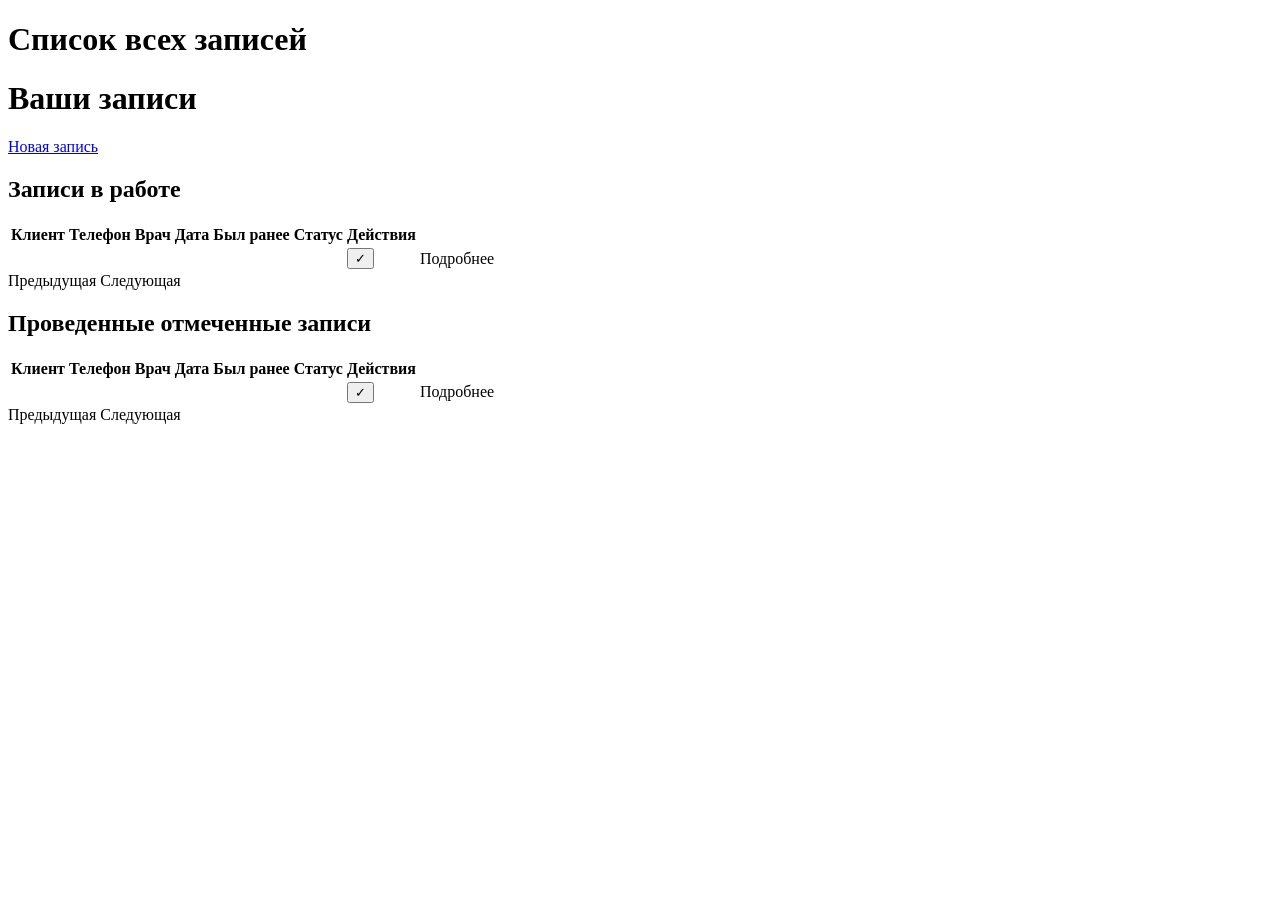
==== src/main/resources/templates/appointments/index.html @ 889b5540 "feat: add pageable for tables" ====
<!DOCTYPE html>
<html xmlns:sec="http://www.w3.org/1999/xhtml" xmlns:th="http://www.thymeleaf.org">
<head>
    <title th:fragment="title">Записи</title>
</head>

<body>

<th:block th:replace="layout :: layout (~{::title}, ~{::header}, ~{::content})">

    <th:block th:fragment="header">
        <h1 sec:authorize="hasRole('ADMIN')">
            Список всех записей
        </h1>

        <h1 sec:authorize="hasRole('DOCTOR')">
            Ваши записи
        </h1>

        <a class="buttonAdd" href="/appointments/new" sec:authorize="hasRole('ADMIN')">
            Новая запись
        </a>
    </th:block>

    <th:block th:fragment="content">

        <!--        table of scheduled appointments-->
        <div class="container">
            <div class="tableCaption">
                <h2>Записи в работе</h2>
            </div>
            <table class="table">
                <thead>
                <tr>
                    <th>Клиент</th>
                    <th>Телефон</th>
                    <th>Врач</th>
                    <th>Дата</th>
                    <th>Был ранее</th>
                    <th>Статус</th>
                    <th sec:authorize="hasRole('ADMIN')">Действия</th>
                </tr>
                </thead>

                <tbody>
                <tr th:each="a : ${scheduledAppointments.content}">
                    <td th:text="${a.clientFullName}"></td>
                    <td th:text="${a.clientPhone}"></td>
                    <td th:text="${a.doctorFullName}"></td>
                    <td th:text="${#temporals.format(a.time, 'dd.MM.yyyy HH:mm')}"></td>
                    <td>
                    <span th:class="${a.beenBefore} ? 'badge old' : 'badge new'"
                          th:text="${a.beenBefore} ? 'Да' : 'Нет'">
                    </span>
                    </td>
                    <td th:text="#{${'appointments.status.' + a.status}}"></td>
                    <td sec:authorize="hasRole('ADMIN')">

                        <form method="post" style="display:inline" th:action="@{/appointments/done}">
                            <input name="appointmentId" th:value="${a.id}" type="hidden"/>

                            <button class="buttonDone" th:disabled="${a.status == 'DONE'}"
                                    type="submit">
                                ✓
                            </button>
                        </form>

                    </td>
                    <td>
                        <a class="button" th:href="@{/appointments/{id}(id=${a.id})}">Подробнее</a>
                    </td>
                </tr>
                </tbody>
            </table>

            <!-- Pagination for scheduled appointments -->
            <div class="pagination" th:if="${scheduledAppointments.totalPages > 1}">
                <a th:if="${scheduledAppointments.hasPrevious()}"
                   th:href="@{/appointments(scheduledPage=${scheduledAppointments.number - 1}, scheduledSize=${scheduledAppointments.size}, donePage=${doneAppointments.number}, doneSize=${doneAppointments.size})}"
                   class="page-link">Предыдущая</a>
                <span th:each="i : ${#numbers.sequence(0, scheduledAppointments.totalPages - 1)}">
                    <a th:if="${i != scheduledAppointments.number}"
                       th:href="@{/appointments(scheduledPage=${i}, scheduledSize=${scheduledAppointments.size}, donePage=${doneAppointments.number}, doneSize=${doneAppointments.size})}"
                       th:text="${i + 1}" class="page-link"></a>
                    <span th:if="${i == scheduledAppointments.number}" th:text="${i + 1}" class="page-link current"></span>
                </span>
                <a th:if="${scheduledAppointments.hasNext()}"
                   th:href="@{/appointments(scheduledPage=${scheduledAppointments.number + 1}, scheduledSize=${scheduledAppointments.size}, donePage=${doneAppointments.number}, doneSize=${doneAppointments.size})}"
                   class="page-link">Следующая</a>
            </div>

        </div>

        <!--        table of done appointments-->
        <div class="container">
            <div class="tableCaption">
                <h2>Проведенные отмеченные записи</h2>
            </div>
            <table class="table">
                <thead>
                <tr>
                    <th>Клиент</th>
                    <th>Телефон</th>
                    <th>Врач</th>
                    <th>Дата</th>
                    <th>Был ранее</th>
                    <th>Статус</th>
                    <th sec:authorize="hasRole('ADMIN')">Действия</th>
                </tr>
                </thead>

                <tbody>
                <tr th:each="a : ${doneAppointments.content}">
                    <td th:text="${a.clientFullName}"></td>
                    <td th:text="${a.clientPhone}"></td>
                    <td th:text="${a.doctorFullName}"></td>
                    <td th:text="${#temporals.format(a.time, 'dd.MM.yyyy HH:mm')}"></td>
                    <td>
                    <span th:class="${a.beenBefore} ? 'badge old' : 'badge new'"
                          th:text="${a.beenBefore} ? 'Да' : 'Нет'">
                    </span>
                    </td>
                    <td th:text="#{${'appointments.status.' + a.status}}"></td>
                    <td sec:authorize="hasRole('ADMIN')">

                        <form method="post" style="display:inline" th:action="@{/appointments/done}">
                            <input name="appointmentId" th:value="${a.id}" type="hidden"/>

                            <button class="buttonDone" th:disabled="${a.status == 'DONE'}"
                                    type="submit">
                                ✓
                            </button>
                        </form>

                    </td>
                    <td>
                        <a class="button" th:href="@{/appointments/{id}(id=${a.id})}">Подробнее</a>
                    </td>
                </tr>
                </tbody>
            </table>

            <!-- Pagination for done appointments -->
            <div class="pagination" th:if="${doneAppointments.totalPages > 1}">
                <a th:if="${doneAppointments.hasPrevious()}"
                   th:href="@{/appointments(scheduledPage=${scheduledAppointments.number}, scheduledSize=${scheduledAppointments.size}, donePage=${doneAppointments.number - 1}, doneSize=${doneAppointments.size})}"
                   class="page-link">Предыдущая</a>
                <span th:each="i : ${#numbers.sequence(0, doneAppointments.totalPages - 1)}">
                    <a th:if="${i != doneAppointments.number}"
                       th:href="@{/appointments(scheduledPage=${scheduledAppointments.number}, scheduledSize=${scheduledAppointments.size}, donePage=${i}, doneSize=${doneAppointments.size})}"
                       th:text="${i + 1}" class="page-link"></a>
                    <span th:if="${i == doneAppointments.number}" th:text="${i + 1}" class="page-link current"></span>
                </span>
                <a th:if="${doneAppointments.hasNext()}"
                   th:href="@{/appointments(scheduledPage=${scheduledAppointments.number}, scheduledSize=${scheduledAppointments.size}, donePage=${doneAppointments.number + 1}, doneSize=${doneAppointments.size})}"
                   class="page-link">Следующая</a>
            </div>

        </div>

    </th:block>

</th:block>

</body>
</html>
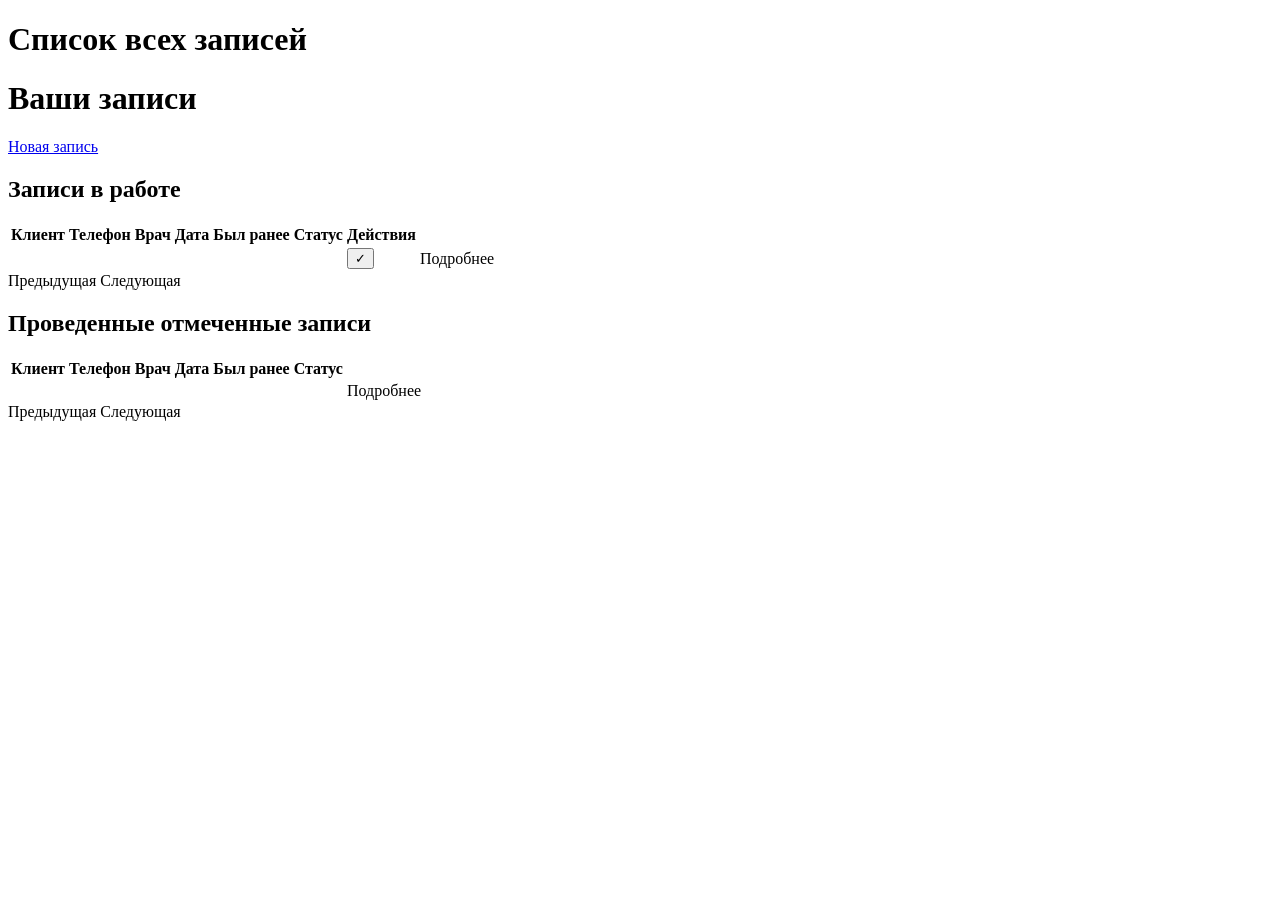
==== commit c0dc344b: "feat: ux" ====
--- a/src/main/resources/templates/appointments/index.html
+++ b/src/main/resources/templates/appointments/index.html
@@ -105,7 +105,6 @@
                     <th>Дата</th>
                     <th>Был ранее</th>
                     <th>Статус</th>
-                    <th sec:authorize="hasRole('ADMIN')">Действия</th>
                 </tr>
                 </thead>
 
@@ -121,18 +120,6 @@
                     </span>
                     </td>
                     <td th:text="#{${'appointments.status.' + a.status}}"></td>
-                    <td sec:authorize="hasRole('ADMIN')">
-
-                        <form method="post" style="display:inline" th:action="@{/appointments/done}">
-                            <input name="appointmentId" th:value="${a.id}" type="hidden"/>
-
-                            <button class="buttonDone" th:disabled="${a.status == 'DONE'}"
-                                    type="submit">
-                                ✓
-                            </button>
-                        </form>
-
-                    </td>
                     <td>
                         <a class="button" th:href="@{/appointments/{id}(id=${a.id})}">Подробнее</a>
                     </td>
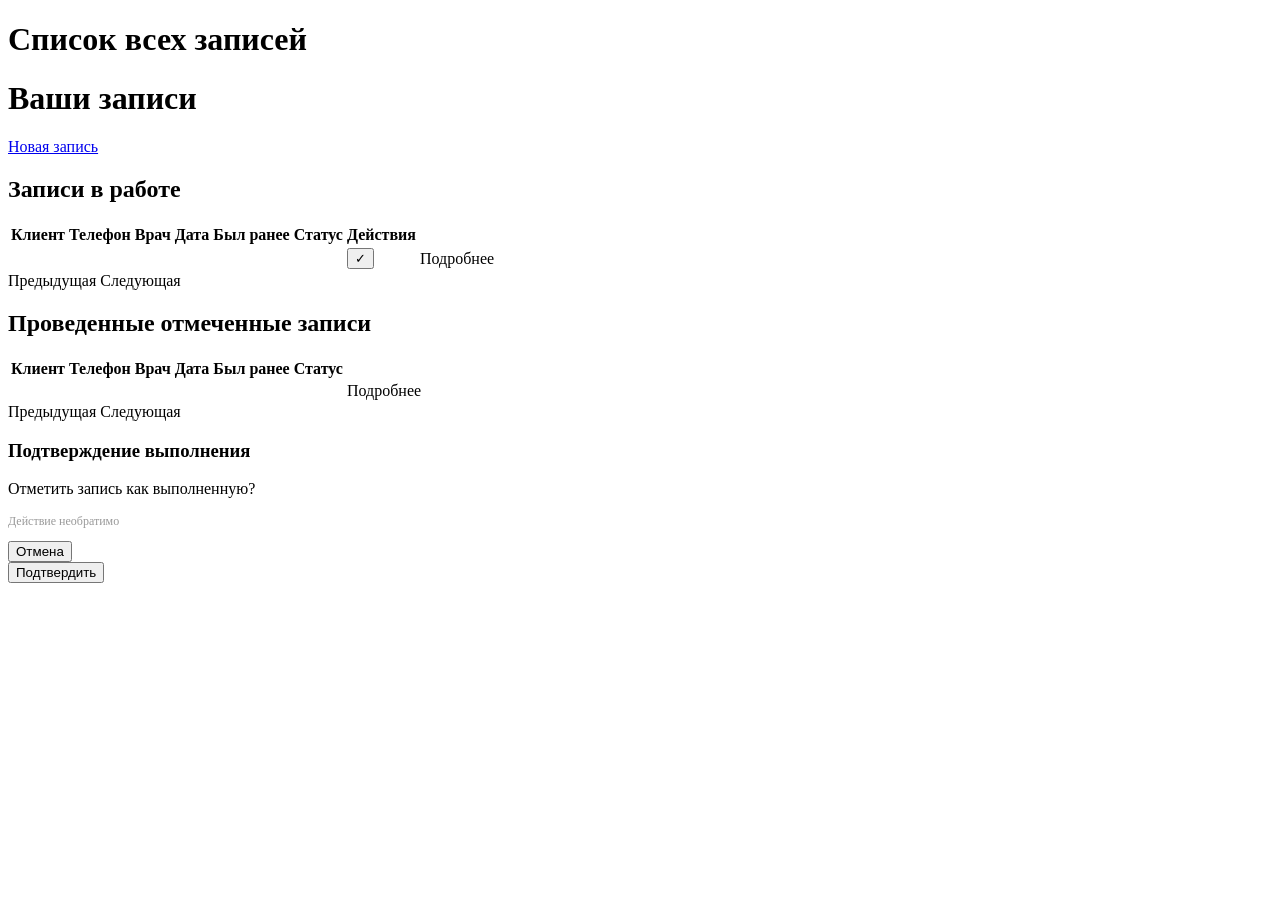
==== commit e4b7c443: "feat: create modal for submit appointments/done" ====
--- a/src/main/resources/templates/appointments/index.html
+++ b/src/main/resources/templates/appointments/index.html
@@ -1,7 +1,8 @@
 <!DOCTYPE html>
-<html xmlns:sec="http://www.w3.org/1999/xhtml" xmlns:th="http://www.thymeleaf.org">
+<html xmlns:sec="http://www.w3.org/1999/xhtml" xmlns:th="http://www.thymeleaf.org" lang="ru">
 <head>
     <title th:fragment="title">Записи</title>
+    <script src="/js/script.js"></script>
 </head>
 
 <body>
@@ -56,14 +57,16 @@
                     <td th:text="#{${'appointments.status.' + a.status}}"></td>
                     <td sec:authorize="hasRole('ADMIN')">
 
-                        <form method="post" style="display:inline" th:action="@{/appointments/done}">
-                            <input name="appointmentId" th:value="${a.id}" type="hidden"/>
-
-                            <button class="buttonDone" th:disabled="${a.status == 'DONE'}"
-                                    type="submit">
-                                ✓
-                            </button>
-                        </form>
+                        <button class="buttonDone"
+                                th:disabled="${a.status == 'DONE'}"
+                                type="button"
+                                th:data-appointment-id="${a.id}"
+                                th:data-client-name="${a.clientFullName}"
+                                th:data-doctor-name="${a.doctorFullName}"
+                                th:data-appointment-time="${#temporals.format(a.time, 'dd.MM.yyyy HH:mm')}"
+                                onclick="openDoneModal(this)">
+                            ✓
+                        </button>
 
                     </td>
                     <td>
@@ -73,7 +76,6 @@
                 </tbody>
             </table>
 
-            <!-- Pagination for scheduled appointments -->
             <div class="pagination" th:if="${scheduledAppointments.totalPages > 1}">
                 <a th:if="${scheduledAppointments.hasPrevious()}"
                    th:href="@{/appointments(scheduledPage=${scheduledAppointments.number - 1}, scheduledSize=${scheduledAppointments.size}, donePage=${doneAppointments.number}, doneSize=${doneAppointments.size})}"
@@ -127,7 +129,6 @@
                 </tbody>
             </table>
 
-            <!-- Pagination for done appointments -->
             <div class="pagination" th:if="${doneAppointments.totalPages > 1}">
                 <a th:if="${doneAppointments.hasPrevious()}"
                    th:href="@{/appointments(scheduledPage=${scheduledAppointments.number}, scheduledSize=${scheduledAppointments.size}, donePage=${doneAppointments.number - 1}, doneSize=${doneAppointments.size})}"
@@ -145,6 +146,36 @@
 
         </div>
 
+        <div id="doneModal" class="modal">
+            <div class="modal-content">
+                <h3>Подтверждение выполнения</h3>
+                <p>Отметить запись как выполненную?</p>
+                <p style="font-size: 12px; color: #999;">Действие необратимо</p>
+
+                <div id="appointmentInfo" class="appointment-info">
+
+                </div>
+
+                <div class="modal-actions">
+                    <button class="btn btn-cancel" type="button" onclick="closeDoneModal()">
+                        Отмена
+                    </button>
+
+                    <form id="doneForm" method="post" th:action="@{/appointments/done}">
+                        <input type="hidden" name="appointmentId" id="modalAppointmentId"/>
+
+                        <input type="hidden"
+                               th:name="${_csrf.parameterName}"
+                               th:value="${_csrf.token}"/>
+
+                        <button type="submit" class="btn btn-confirm">
+                            Подтвердить
+                        </button>
+                    </form>
+                </div>
+            </div>
+        </div>
+
     </th:block>
 
 </th:block>
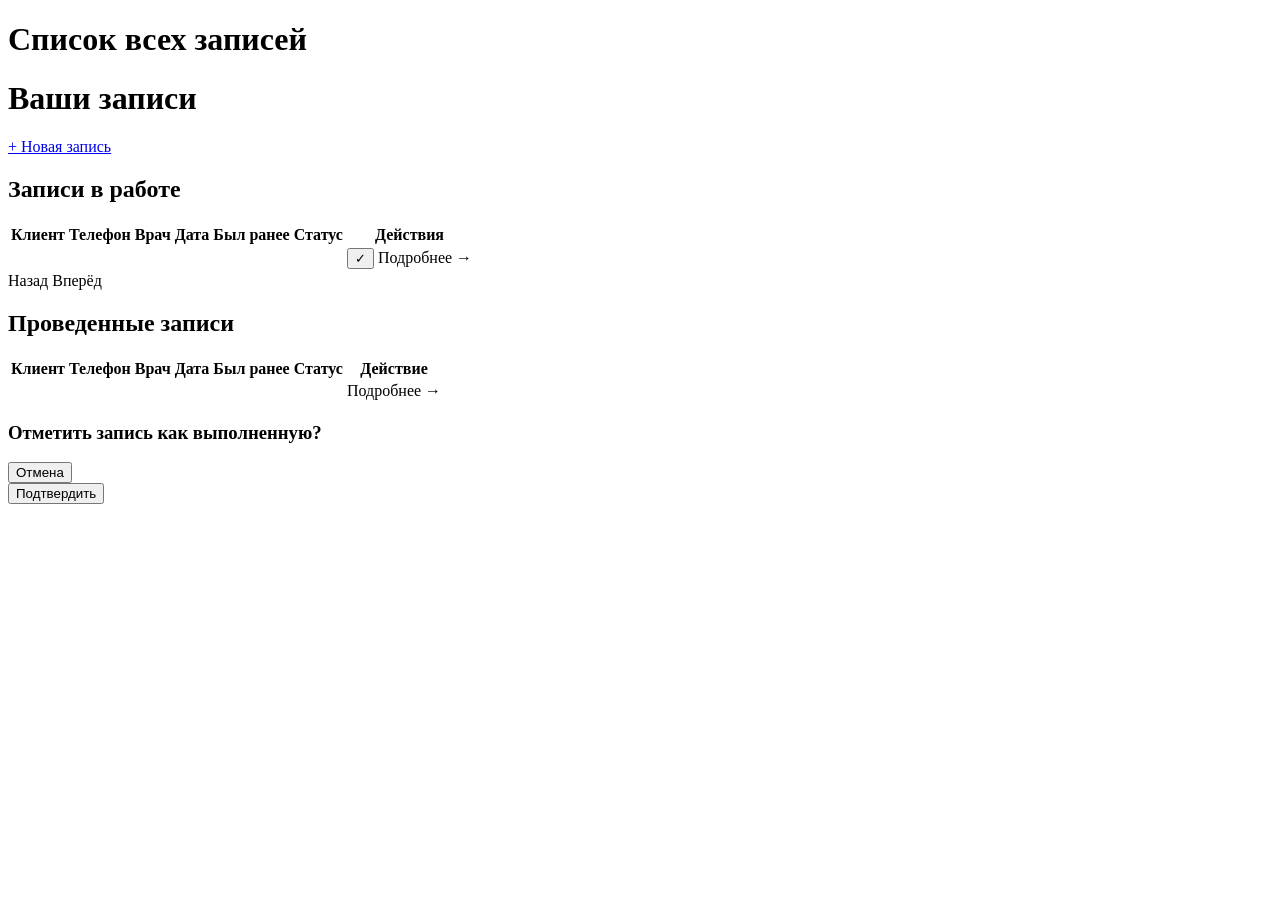
==== commit 72a7c3eb: "Add new styles for setup and show pages, enhance appointment and doctor templates - Created setup.cs" ====
--- a/src/main/resources/templates/appointments/index.html
+++ b/src/main/resources/templates/appointments/index.html
@@ -1,36 +1,39 @@
 <!DOCTYPE html>
-<html xmlns:sec="http://www.w3.org/1999/xhtml" xmlns:th="http://www.thymeleaf.org" lang="ru">
+<html xmlns:th="http://www.thymeleaf.org"
+      xmlns:sec="http://www.w3.org/1999/xhtml"
+      lang="ru">
+
 <head>
     <title th:fragment="title">Записи</title>
-    <script src="/js/script.js"></script>
 </head>
 
-<body>
-
-<th:block th:replace="layout :: layout (~{::title}, ~{::header}, ~{::content})">
+<body class="appointmentsPage">
+
+<th:block th:replace="~{layout :: layout (~{::title}, ~{::header}, ~{::content})}">
 
     <th:block th:fragment="header">
-        <h1 sec:authorize="hasRole('ADMIN')">
-            Список всех записей
-        </h1>
-
-        <h1 sec:authorize="hasRole('DOCTOR')">
-            Ваши записи
-        </h1>
-
-        <a class="buttonAdd" href="/appointments/new" sec:authorize="hasRole('ADMIN')">
-            Новая запись
-        </a>
+        <div class="pageSectionHeader">
+            <h1 sec:authorize="hasRole('ADMIN')">Список всех записей</h1>
+            <h1 sec:authorize="hasRole('DOCTOR')">Ваши записи</h1>
+
+            <a class="button buttonAdd"
+               href="/appointments/new"
+               sec:authorize="hasRole('ADMIN')">
+                + Новая запись
+            </a>
+        </div>
     </th:block>
 
     <th:block th:fragment="content">
 
-        <!--        table of scheduled appointments-->
         <div class="container">
+
             <div class="tableCaption">
                 <h2>Записи в работе</h2>
             </div>
+
             <table class="table">
+
                 <thead>
                 <tr>
                     <th>Клиент</th>
@@ -39,66 +42,99 @@
                     <th>Дата</th>
                     <th>Был ранее</th>
                     <th>Статус</th>
-                    <th sec:authorize="hasRole('ADMIN')">Действия</th>
+                    <th>Действия</th>
                 </tr>
                 </thead>
 
                 <tbody>
-                <tr th:each="a : ${scheduledAppointments.content}">
+
+                <tr th:each="a : ${scheduledAppointments.content}"
+                    th:classappend="${a.lateMark} ? 'late'">
+
                     <td th:text="${a.clientFullName}"></td>
                     <td th:text="${a.clientPhone}"></td>
                     <td th:text="${a.doctorFullName}"></td>
                     <td th:text="${#temporals.format(a.time, 'dd.MM.yyyy HH:mm')}"></td>
+
                     <td>
-                    <span th:class="${a.beenBefore} ? 'badge old' : 'badge new'"
-                          th:text="${a.beenBefore} ? 'Да' : 'Нет'">
-                    </span>
-                    </td>
+                        <span th:class="${a.beenBefore} ? 'badge old' : 'badge new'"
+                              th:text="${a.beenBefore} ? 'Да' : 'Нет'">
+                        </span>
+                    </td>
+
                     <td th:text="#{${'appointments.status.' + a.status}}"></td>
-                    <td sec:authorize="hasRole('ADMIN')">
+
+                    <td class="actionsCell">
 
                         <button class="buttonDone"
+                                type="button"
                                 th:disabled="${a.status == 'DONE'}"
-                                type="button"
                                 th:data-appointment-id="${a.id}"
                                 th:data-client-name="${a.clientFullName}"
                                 th:data-doctor-name="${a.doctorFullName}"
                                 th:data-appointment-time="${#temporals.format(a.time, 'dd.MM.yyyy HH:mm')}"
-                                onclick="openDoneModal(this)">
+                                onclick="openDoneModal(this)"
+                                sec:authorize="hasRole('ADMIN')">
                             ✓
                         </button>
 
-                    </td>
-                    <td>
-                        <a class="button" th:href="@{/appointments/{id}(id=${a.id})}">Подробнее</a>
-                    </td>
-                </tr>
+                        <a class="button buttonSecondary"
+                           th:href="@{/appointments/{id}(id=${a.id})}">
+                            Подробнее →
+                        </a>
+
+                    </td>
+
+                </tr>
+
                 </tbody>
+
             </table>
 
+            <!-- PAGINATION -->
             <div class="pagination" th:if="${scheduledAppointments.totalPages > 1}">
                 <a th:if="${scheduledAppointments.hasPrevious()}"
-                   th:href="@{/appointments(scheduledPage=${scheduledAppointments.number - 1}, scheduledSize=${scheduledAppointments.size}, donePage=${doneAppointments.number}, doneSize=${doneAppointments.size})}"
-                   class="page-link">Предыдущая</a>
+                   th:href="@{/appointments(scheduledPage=${scheduledAppointments.number - 1},
+                                            scheduledSize=${scheduledAppointments.size},
+                                            donePage=${doneAppointments.number},
+                                            doneSize=${doneAppointments.size})}"
+                   class="page-link">Назад</a>
+
                 <span th:each="i : ${#numbers.sequence(0, scheduledAppointments.totalPages - 1)}">
+
                     <a th:if="${i != scheduledAppointments.number}"
-                       th:href="@{/appointments(scheduledPage=${i}, scheduledSize=${scheduledAppointments.size}, donePage=${doneAppointments.number}, doneSize=${doneAppointments.size})}"
-                       th:text="${i + 1}" class="page-link"></a>
-                    <span th:if="${i == scheduledAppointments.number}" th:text="${i + 1}" class="page-link current"></span>
+                       th:href="@{/appointments(scheduledPage=${i},
+                                                scheduledSize=${scheduledAppointments.size},
+                                                donePage=${doneAppointments.number},
+                                                doneSize=${doneAppointments.size})}"
+                       th:text="${i + 1}"
+                       class="page-link"></a>
+
+                    <span th:if="${i == scheduledAppointments.number}"
+                          th:text="${i + 1}"
+                          class="page-link current"></span>
+
                 </span>
+
                 <a th:if="${scheduledAppointments.hasNext()}"
-                   th:href="@{/appointments(scheduledPage=${scheduledAppointments.number + 1}, scheduledSize=${scheduledAppointments.size}, donePage=${doneAppointments.number}, doneSize=${doneAppointments.size})}"
-                   class="page-link">Следующая</a>
-            </div>
-
-        </div>
-
-        <!--        table of done appointments-->
+                   th:href="@{/appointments(scheduledPage=${scheduledAppointments.number + 1},
+                                            scheduledSize=${scheduledAppointments.size},
+                                            donePage=${doneAppointments.number},
+                                            doneSize=${doneAppointments.size})}"
+                   class="page-link">Вперёд</a>
+            </div>
+
+        </div>
+
+        <!-- DONE TABLE -->
         <div class="container">
+
             <div class="tableCaption">
-                <h2>Проведенные отмеченные записи</h2>
-            </div>
+                <h2>Проведенные записи</h2>
+            </div>
+
             <table class="table">
+
                 <thead>
                 <tr>
                     <th>Клиент</th>
@@ -107,67 +143,55 @@
                     <th>Дата</th>
                     <th>Был ранее</th>
                     <th>Статус</th>
+                    <th>Действие</th>
                 </tr>
                 </thead>
 
                 <tbody>
+
                 <tr th:each="a : ${doneAppointments.content}">
+
                     <td th:text="${a.clientFullName}"></td>
                     <td th:text="${a.clientPhone}"></td>
                     <td th:text="${a.doctorFullName}"></td>
                     <td th:text="${#temporals.format(a.time, 'dd.MM.yyyy HH:mm')}"></td>
+
                     <td>
-                    <span th:class="${a.beenBefore} ? 'badge old' : 'badge new'"
-                          th:text="${a.beenBefore} ? 'Да' : 'Нет'">
-                    </span>
-                    </td>
+                        <span th:class="${a.beenBefore} ? 'badge old' : 'badge new'"
+                              th:text="${a.beenBefore} ? 'Да' : 'Нет'">
+                        </span>
+                    </td>
+
                     <td th:text="#{${'appointments.status.' + a.status}}"></td>
+
                     <td>
-                        <a class="button" th:href="@{/appointments/{id}(id=${a.id})}">Подробнее</a>
-                    </td>
-                </tr>
+                        <a class="button buttonSecondary"
+                           th:href="@{/appointments/{id}(id=${a.id})}">
+                            Подробнее →
+                        </a>
+                    </td>
+
+                </tr>
+
                 </tbody>
+
             </table>
-
-            <div class="pagination" th:if="${doneAppointments.totalPages > 1}">
-                <a th:if="${doneAppointments.hasPrevious()}"
-                   th:href="@{/appointments(scheduledPage=${scheduledAppointments.number}, scheduledSize=${scheduledAppointments.size}, donePage=${doneAppointments.number - 1}, doneSize=${doneAppointments.size})}"
-                   class="page-link">Предыдущая</a>
-                <span th:each="i : ${#numbers.sequence(0, doneAppointments.totalPages - 1)}">
-                    <a th:if="${i != doneAppointments.number}"
-                       th:href="@{/appointments(scheduledPage=${scheduledAppointments.number}, scheduledSize=${scheduledAppointments.size}, donePage=${i}, doneSize=${doneAppointments.size})}"
-                       th:text="${i + 1}" class="page-link"></a>
-                    <span th:if="${i == doneAppointments.number}" th:text="${i + 1}" class="page-link current"></span>
-                </span>
-                <a th:if="${doneAppointments.hasNext()}"
-                   th:href="@{/appointments(scheduledPage=${scheduledAppointments.number}, scheduledSize=${scheduledAppointments.size}, donePage=${doneAppointments.number + 1}, doneSize=${doneAppointments.size})}"
-                   class="page-link">Следующая</a>
-            </div>
 
         </div>
 
         <div id="doneModal" class="modal">
             <div class="modal-content">
-                <h3>Подтверждение выполнения</h3>
-                <p>Отметить запись как выполненную?</p>
-                <p style="font-size: 12px; color: #999;">Действие необратимо</p>
-
-                <div id="appointmentInfo" class="appointment-info">
-
-                </div>
+                <h3>Отметить запись как выполненную?</h3>
+                <div id="appointmentInfo" class="appointment-info"></div>
 
                 <div class="modal-actions">
-                    <button class="btn btn-cancel" type="button" onclick="closeDoneModal()">
+                    <button type="button" class="btn btn-cancel" onclick="closeDoneModal()">
                         Отмена
                     </button>
 
-                    <form id="doneForm" method="post" th:action="@{/appointments/done}">
-                        <input type="hidden" name="appointmentId" id="modalAppointmentId"/>
-
-                        <input type="hidden"
-                               th:name="${_csrf.parameterName}"
-                               th:value="${_csrf.token}"/>
-
+                    <form th:action="@{/appointments/done}" method="post">
+                        <input type="hidden" name="appointmentId" id="modalAppointmentId" />
+                        <input type="hidden" th:name="${_csrf.parameterName}" th:value="${_csrf.token}" />
                         <button type="submit" class="btn btn-confirm">
                             Подтвердить
                         </button>
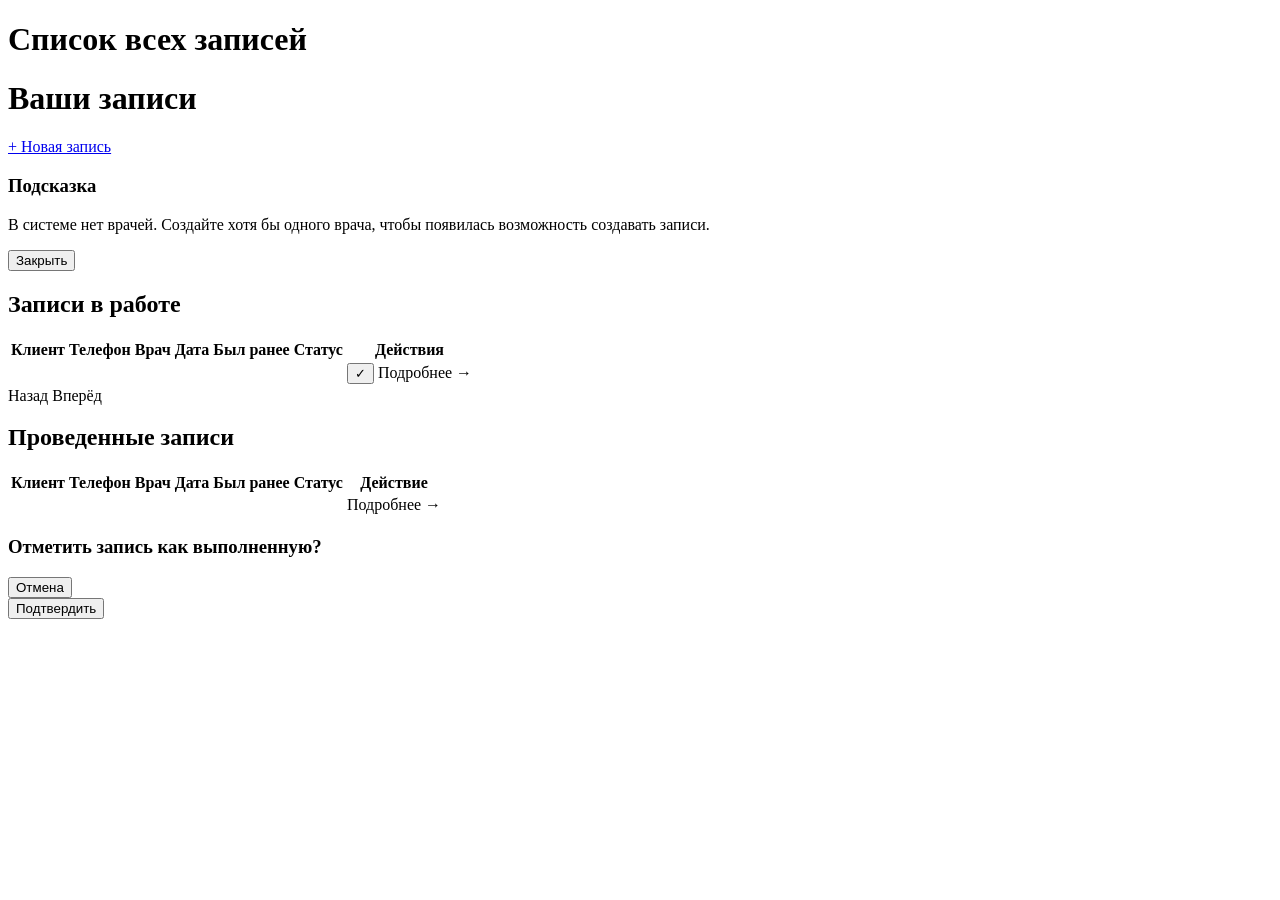
==== commit 0d0de528: "feat: add modal hint for admin users when no doctors exist in index.html" ====
--- a/src/main/resources/templates/appointments/index.html
+++ b/src/main/resources/templates/appointments/index.html
@@ -22,6 +22,38 @@
                 + Новая запись
             </a>
         </div>
+        <th:block sec:authorize="hasRole('ADMIN')">
+
+            <div id="doctorsHint"
+                 class="modal"
+                 th:classappend="${doctorsEmpty} ? 'active'">
+
+                <div class="modal-content">
+
+                    <h3>Подсказка</h3>
+
+                    <p>
+                        В системе нет врачей.
+                        Создайте хотя бы одного врача,
+                        чтобы появилась возможность создавать записи.
+                    </p>
+
+                    <div class="modal-actions">
+
+                        <button class="btn btn-cancel"
+                                onclick="document.getElementById('doctorsHint').classList.remove('active')">
+
+                            Закрыть
+
+                        </button>
+
+                    </div>
+
+                </div>
+
+            </div>
+
+        </th:block>
     </th:block>
 
     <th:block th:fragment="content">
